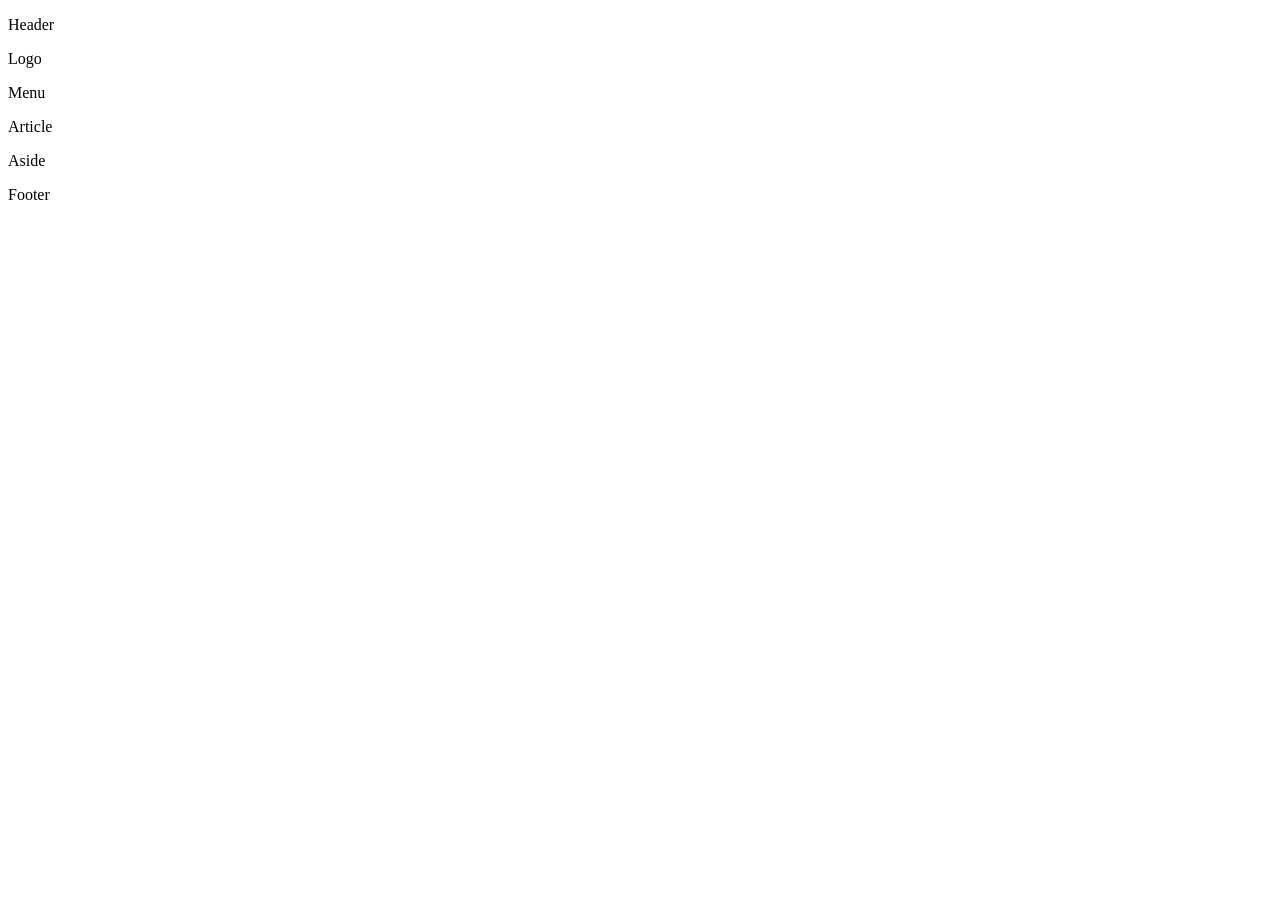
==== TUGAS 3/index.html @ f6d3a41f "Tugas praktikum membuat biodata tadinya saya kira bikin web portofolio dan bebas untuk stylenya eh t" ====
<!DOCTYPE html>
<html lang="en">
<head>
    <meta charset="UTF-8">
    <meta name="viewport" content="width=device-width, initial-scale=1.0">
    <title>Layouting</title>
    <link rel="stylesheet" href="style.css">
</head>
<body>
    <div class="box">
        <div class="header">
            <p>Header</p>
        </div>

        <nav>
            <p>Logo</p>
            <p>Menu</p>
        </nav>

        <section class="content">
                <article>
                    <p>Article</p>
                </article>
                <aside>
                    <p>Aside</p>
                </aside>
        </section>

        <div>
            <p>Footer</p>
        </div>
    </div>


</body>
</html>
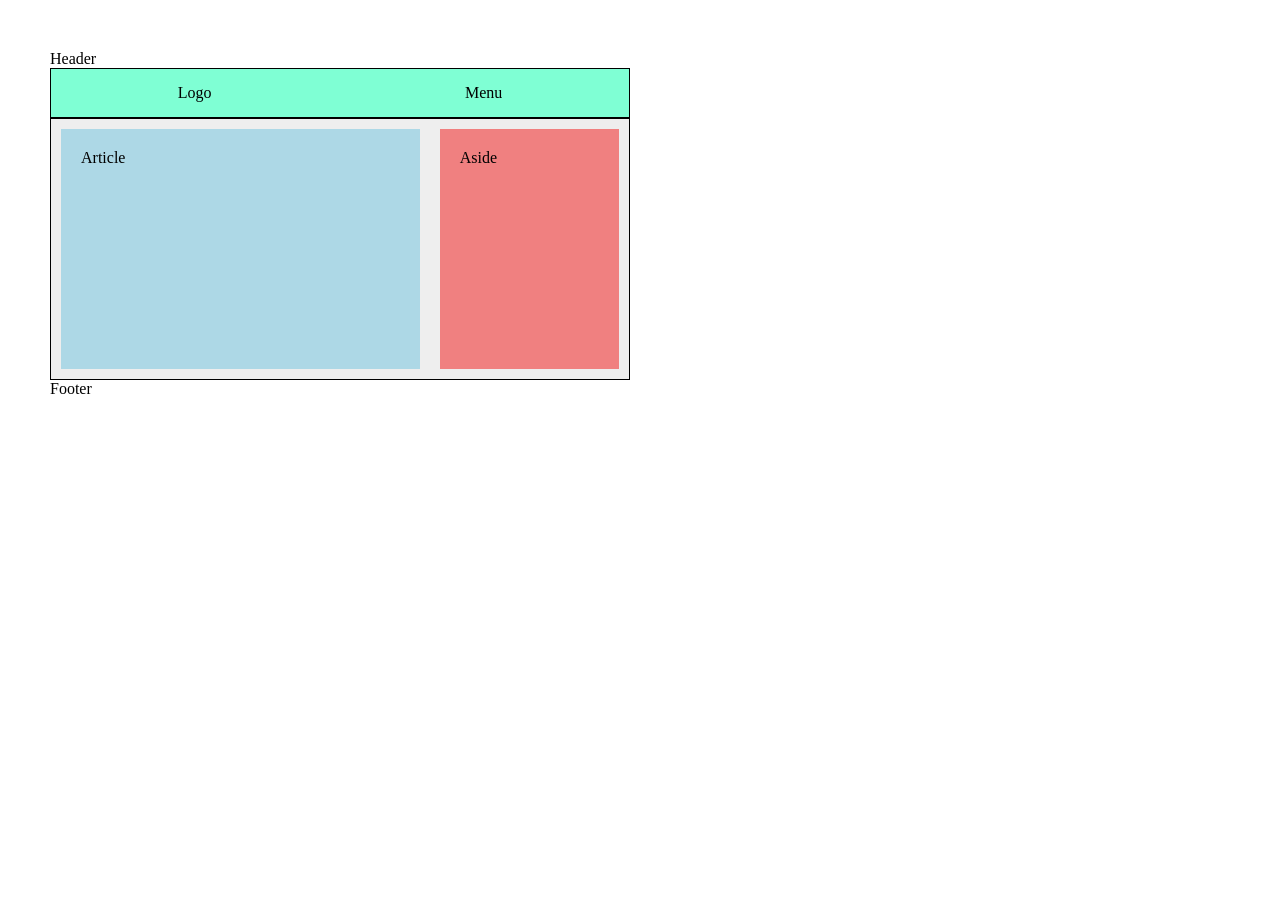
==== commit 19b88157: "perubahan ada sedikit error" ====
--- a/TUGAS 3/index.html
+++ b/TUGAS 3/index.html
@@ -4,7 +4,7 @@
     <meta charset="UTF-8">
     <meta name="viewport" content="width=device-width, initial-scale=1.0">
     <title>Layouting</title>
-    <link rel="stylesheet" href="style.css">
+    <link rel="stylesheet" href="css/style.css">
 </head>
 <body>
     <div class="box">
--- a/TUGAS 3/css/style.css
+++ b/TUGAS 3/css/style.css
@@ -0,0 +1,84 @@
+
+* {
+    padding: 0;
+    margin: 0;
+}
+
+.box {
+    margin: 50px 650px 0px 50px;
+}
+
+header {
+    display: flex;
+    justify-content: space-between;
+    align-items: center;
+    padding: 10px 100px ;
+    border: 1px solid black;
+}
+header h1 {
+    color: rgb(58, 52, 52);
+    transition: transform 0.3s;
+}
+
+header h1:hover {
+    transform: translateY(-5px);
+}
+
+header nav a {
+    margin: 10px 20px;
+    padding: 5px 25px;
+    border: 1px solid black;
+    border-radius: 5px;
+    text-decoration: none;
+    color: rgb(58, 52, 52);
+    transition: background 1s ease;
+}
+header nav a:hover {
+    /* transition: 0.5s ease; */
+    background-color: aquamarine;
+    color: black;
+}
+nav {
+    display: flex;
+    padding: 15px 0px;
+    justify-content: space-around;
+    border: 1px solid black;
+    background-color: aquamarine;
+}
+
+.content {
+    display: grid;
+    grid-template-columns: 2fr 1fr;
+    gap: 20px;
+    padding: 10px;
+    background-color: #eeeeee;
+    border: 1px solid black;
+}
+
+article {
+    background-color: lightblue;
+    padding: 20px;
+    height: 200px;
+}
+
+aside {
+    background-color: lightcoral;
+    padding: 20px;
+    height: 200px;
+}
+
+footer {
+    padding: 10px 0px;
+    border: 1px solid black;
+    text-align: center;
+    background-color: blanchedalmond;
+}
+
+
+
+
+
+
+
+
+
